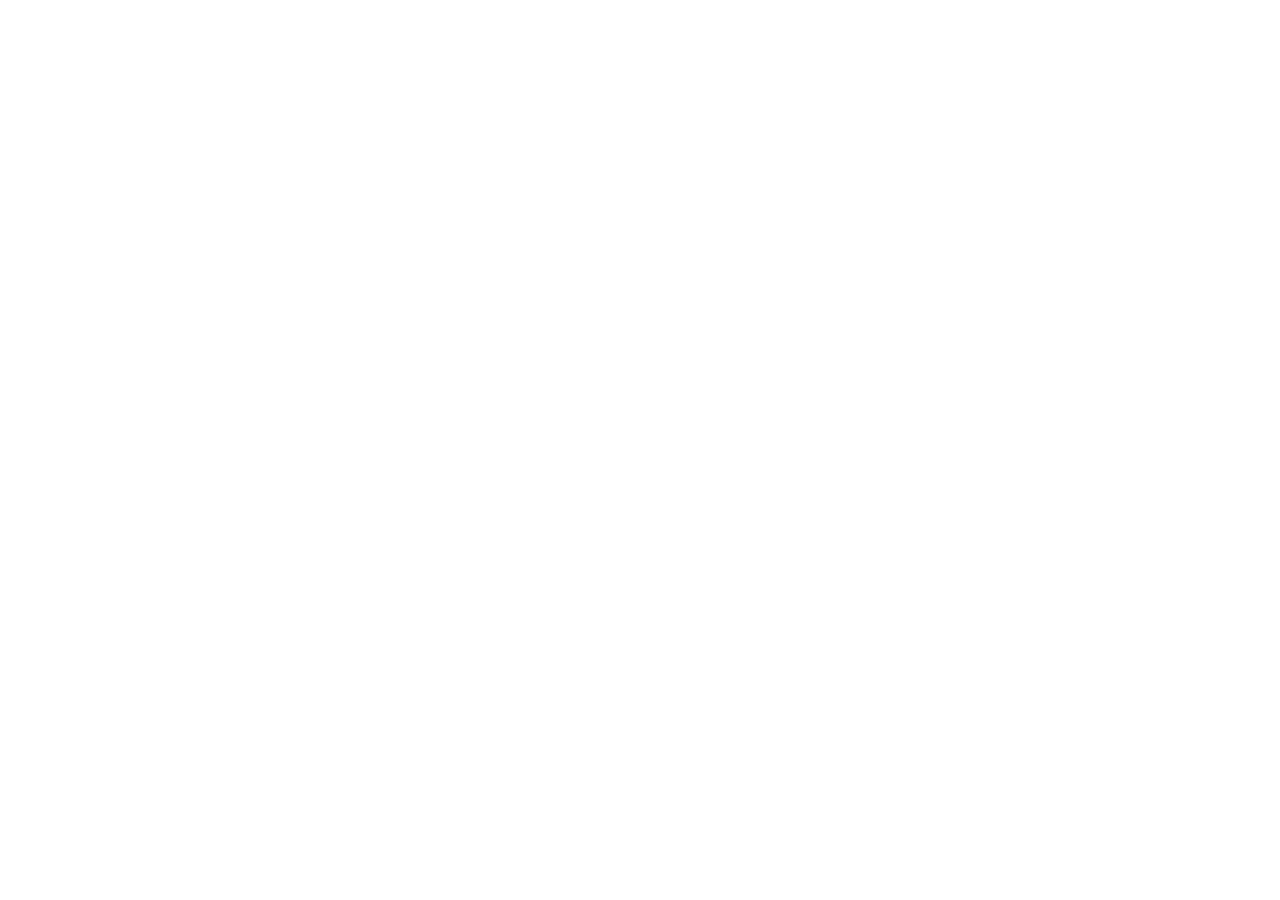
==== docs/index.html @ a8567dd1 "aniadir docs" ====
<!doctype html>
<html lang="en" data-critters-container>
<head>
  <meta charset="utf-8">
  <title>Prueba</title>
  <base href="/">
  <meta name="viewport" content="width=device-width, initial-scale=1">
  <link rel="icon" type="image/x-icon" href="favicon.ico">
  <link href="https://cdn.jsdelivr.net/npm/bootstrap@5.2.0-beta1/dist/css/bootstrap.min.css" rel="stylesheet" integrity="sha384-0evHe/X+R7YkIZDRvuzKMRqM+OrBnVFBL6DOitfPri4tjfHxaWutUpFmBp4vmVor" crossorigin="anonymous">
<link rel="stylesheet" href="styles-5INURTSO.css"></head>
<body>
  <app-root></app-root>
<script src="polyfills-FFHMD2TL.js" type="module"></script><script src="main-ZNKQ2WC5.js" type="module"></script></body>
</html>
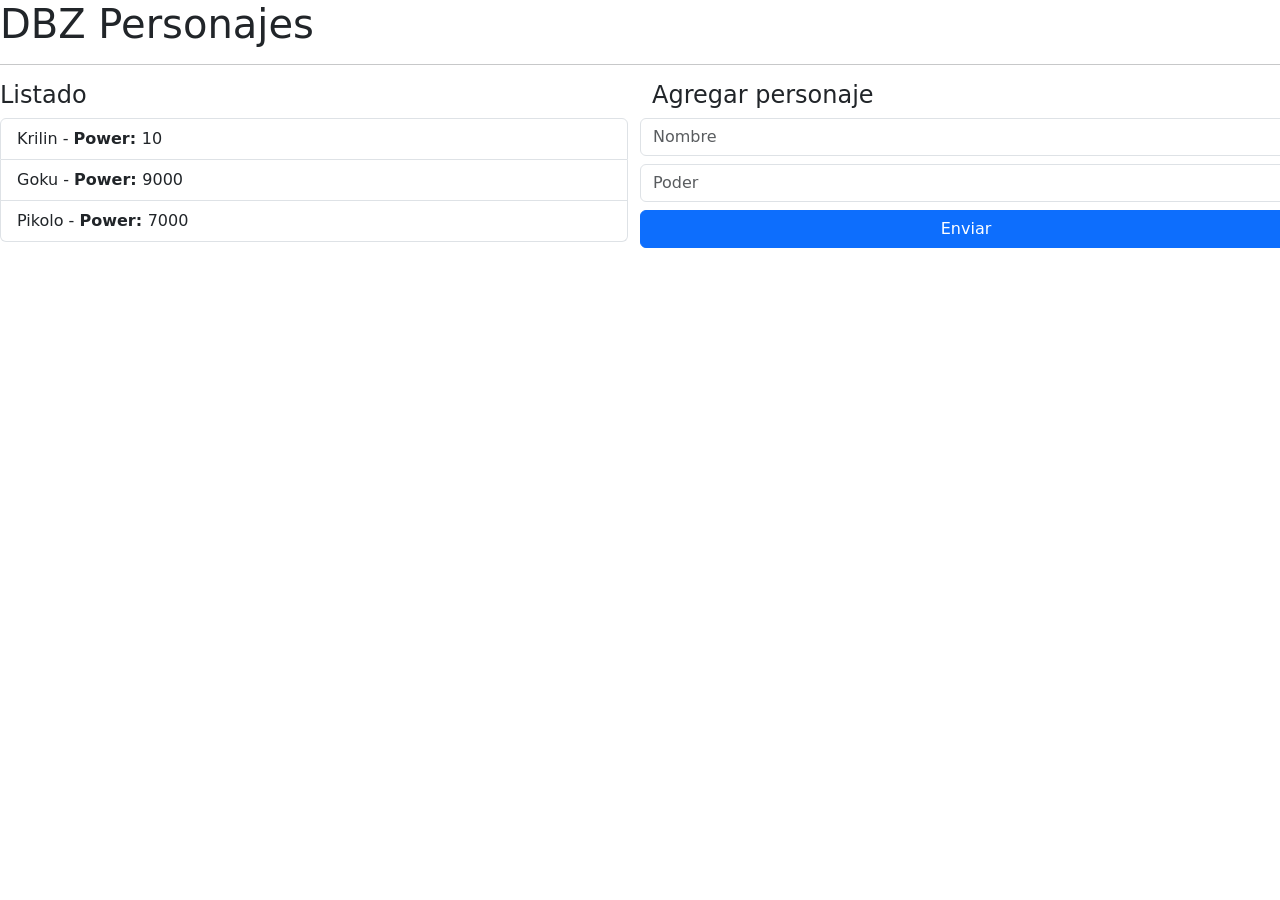
==== commit ca936e62: "punto a href" ====
--- a/docs/index.html
+++ b/docs/index.html
@@ -3,7 +3,7 @@
 <head>
   <meta charset="utf-8">
   <title>Prueba</title>
-  <base href="/">
+  <base href="./">
   <meta name="viewport" content="width=device-width, initial-scale=1">
   <link rel="icon" type="image/x-icon" href="favicon.ico">
   <link href="https://cdn.jsdelivr.net/npm/bootstrap@5.2.0-beta1/dist/css/bootstrap.min.css" rel="stylesheet" integrity="sha384-0evHe/X+R7YkIZDRvuzKMRqM+OrBnVFBL6DOitfPri4tjfHxaWutUpFmBp4vmVor" crossorigin="anonymous">
